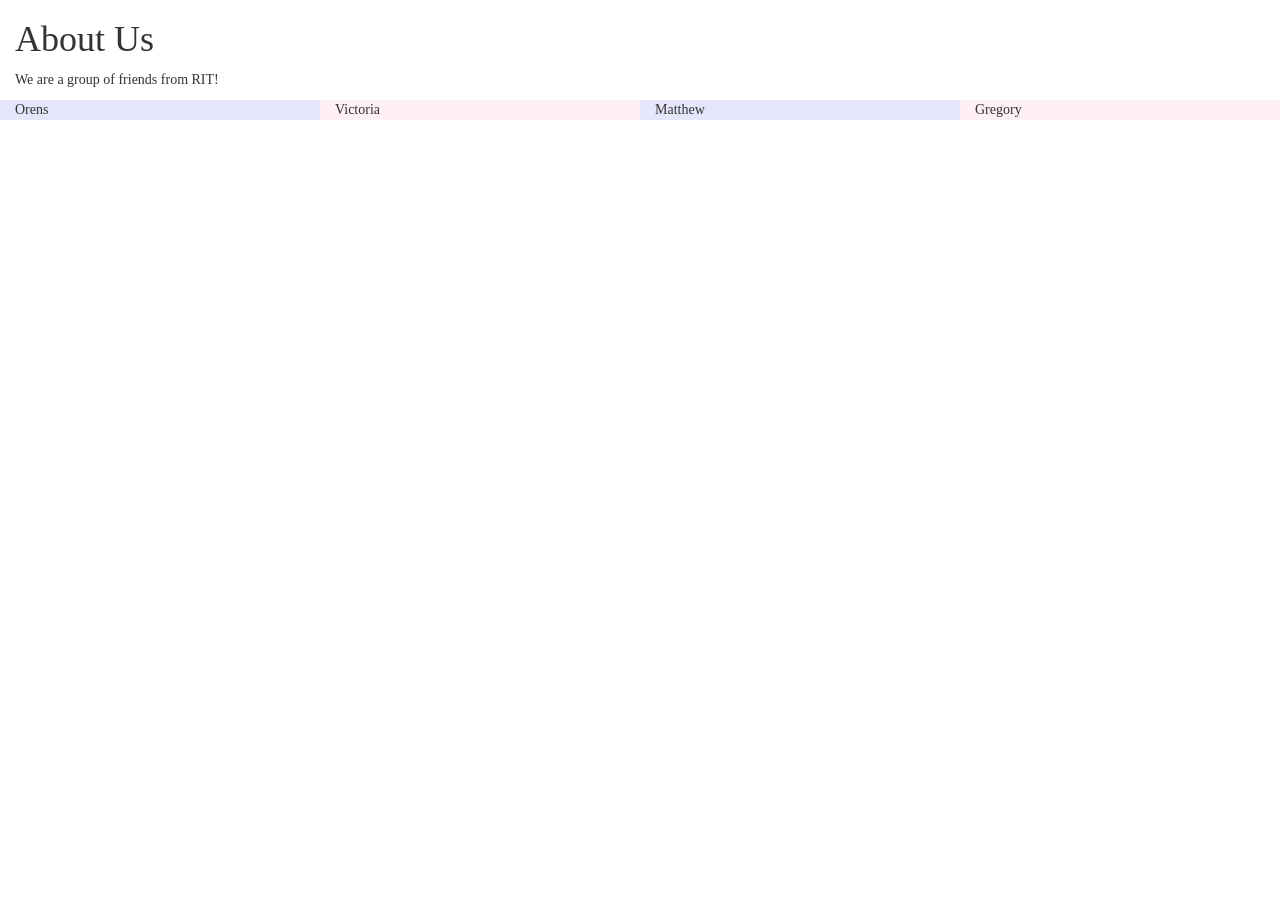
==== about_us.html @ 3d2db7e3 "Draft of About Us page and front page blurb" ====
<!DOCTYPE html>
<html>

    <head>
        <title>Chalk - About Us</title>
        <meta charset="utf-8">
        <meta name="viewport" content="width=device-width, initial-scale=1">
        <link rel="stylesheet" href="css/bootstrap.min.css">
        <script src="js/bootstrap.min.js"></script>
        <script src="http://maxcdn.bootstrapcdn.com/bootstrap/3.3.6/js/bootstrap.min.js"></script>
    </head>
    
    <body>
        <div class="container-fluid" style="font-family: 'Palatino Linotype', Palatino, serif;">
            <h1>About Us</h1>
            <p>We are a group of friends from RIT!</p>
            <div class="row">
                <div class="col-xs-3" style="background-color:lavender;">Orens</div>
                <div class="col-xs-3" style="background-color:lavenderblush;">Victoria</div>
                <div class="col-xs-3" style="background-color:lavender;">Matthew</div>
                <div class="col-xs-3" style="background-color:lavenderblush;">Gregory</div>
            </div>
        </div>
    </body>

</html>
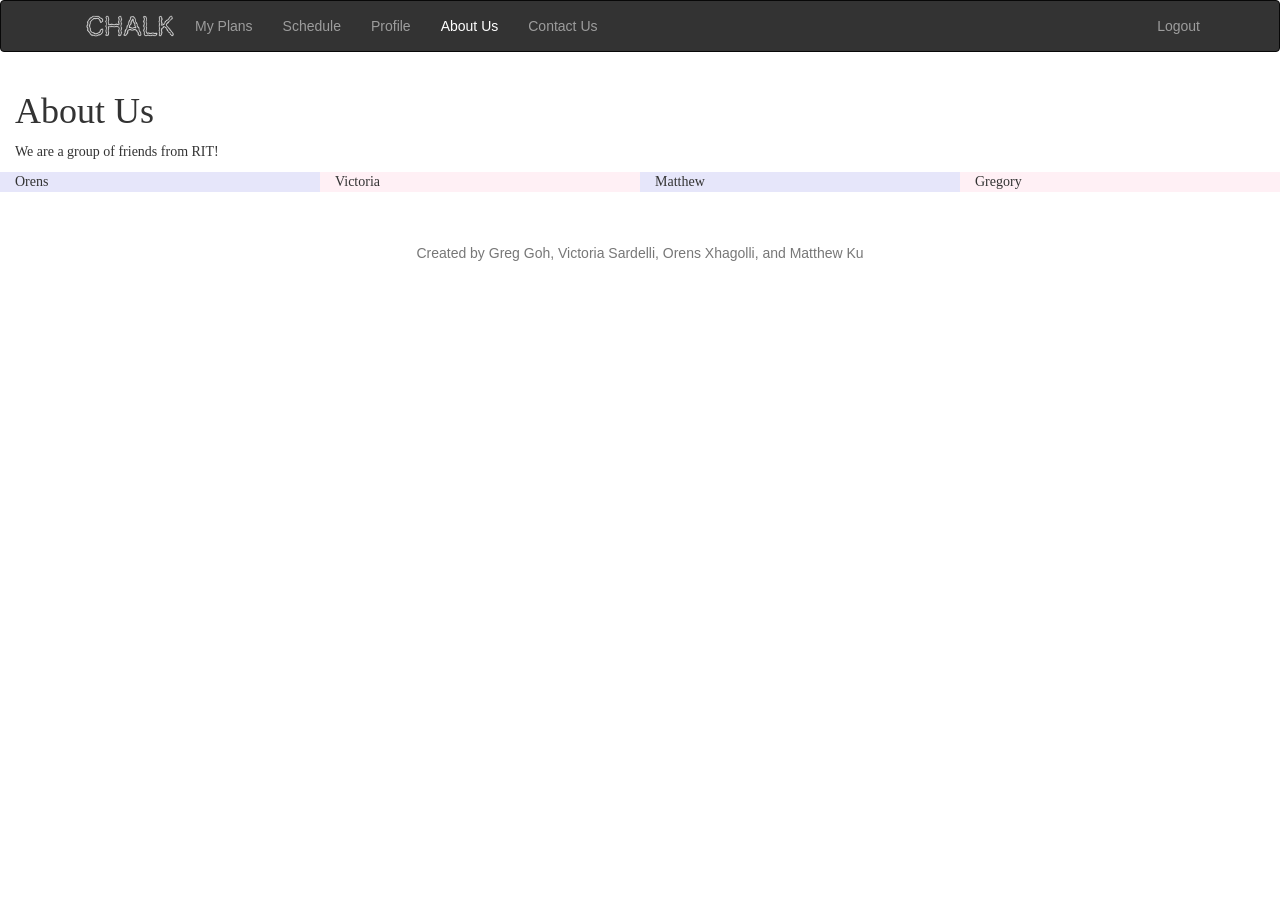
==== commit 74b24784: "fixed css links for each html file, and added footers/navs to each html page" ====
--- a/about_us.html
+++ b/about_us.html
@@ -8,9 +8,33 @@
         <link rel="stylesheet" href="css/bootstrap.min.css">
         <script src="js/bootstrap.min.js"></script>
         <script src="http://maxcdn.bootstrapcdn.com/bootstrap/3.3.6/js/bootstrap.min.js"></script>
+        <link href="css/about_us.css" text="text/css" rel="stylesheet" />
     </head>
     
     <body>
+        <!-- NAV BAR -->
+        <nav class="navbar navbar-inverse">
+            <div class="container-fluid">
+                <div class="navbar-header" >
+                    <a class="pull-left" href="schedule.html">
+                        <div><img id="logo" src="img/Placeholder.png"/></div>
+                    </a>
+                    <!-- if logged in, lead to schedule -->
+                </div>
+                <ul class="nav navbar-nav">
+                    <li><a href="my_plans.html">My Plans</a></li>
+                    <li><a href="schedule.html">Schedule</a></li>
+                    <li><a href="profile.html">Profile</a></li>
+                    <li class="active"><a href="about_us.html">About Us</a></li>
+                    <li><a href="contact.html">Contact Us</a></li>
+                </ul>
+                <ul class="nav navbar-nav navbar-right">
+                    <!-- FIX THIS -->
+                    <li><a href="index.html">Logout</a></li>
+                </ul>
+                
+            </div>
+        </nav>
         <div class="container-fluid" style="font-family: 'Palatino Linotype', Palatino, serif;">
             <h1>About Us</h1>
             <p>We are a group of friends from RIT!</p>
@@ -21,6 +45,13 @@
                 <div class="col-xs-3" style="background-color:lavenderblush;">Gregory</div>
             </div>
         </div>
+        
+        <!-- footer -->
+        <footer class="footer">
+            <div class="container">
+                <p class="text-muted">Created by Greg Goh, Victoria Sardelli, Orens Xhagolli, and Matthew Ku</p>
+            </div>
+        </footer>
     </body>
 
 </html>
--- a/css/about_us.css
+++ b/css/about_us.css
@@ -0,0 +1,25 @@
+html, body {
+    width: 100%;
+    height: 100%;
+}
+
+#logo {
+    max-width: 100px;
+    margin-top: 7px;
+}
+
+footer {
+    text-align: center;
+    width: 100%;
+    bottom: 0;
+    margin-top: 4%;
+}
+.navbar-inverse {
+    background-color: #333333;
+    padding-left: 5%;
+    padding-right: 5%;
+}
+
+.navbar-inverse .navbar-nav>li>a:focus, .navbar-inverse .navbar-nav>.active>a {
+    background-color: #333333;
+}
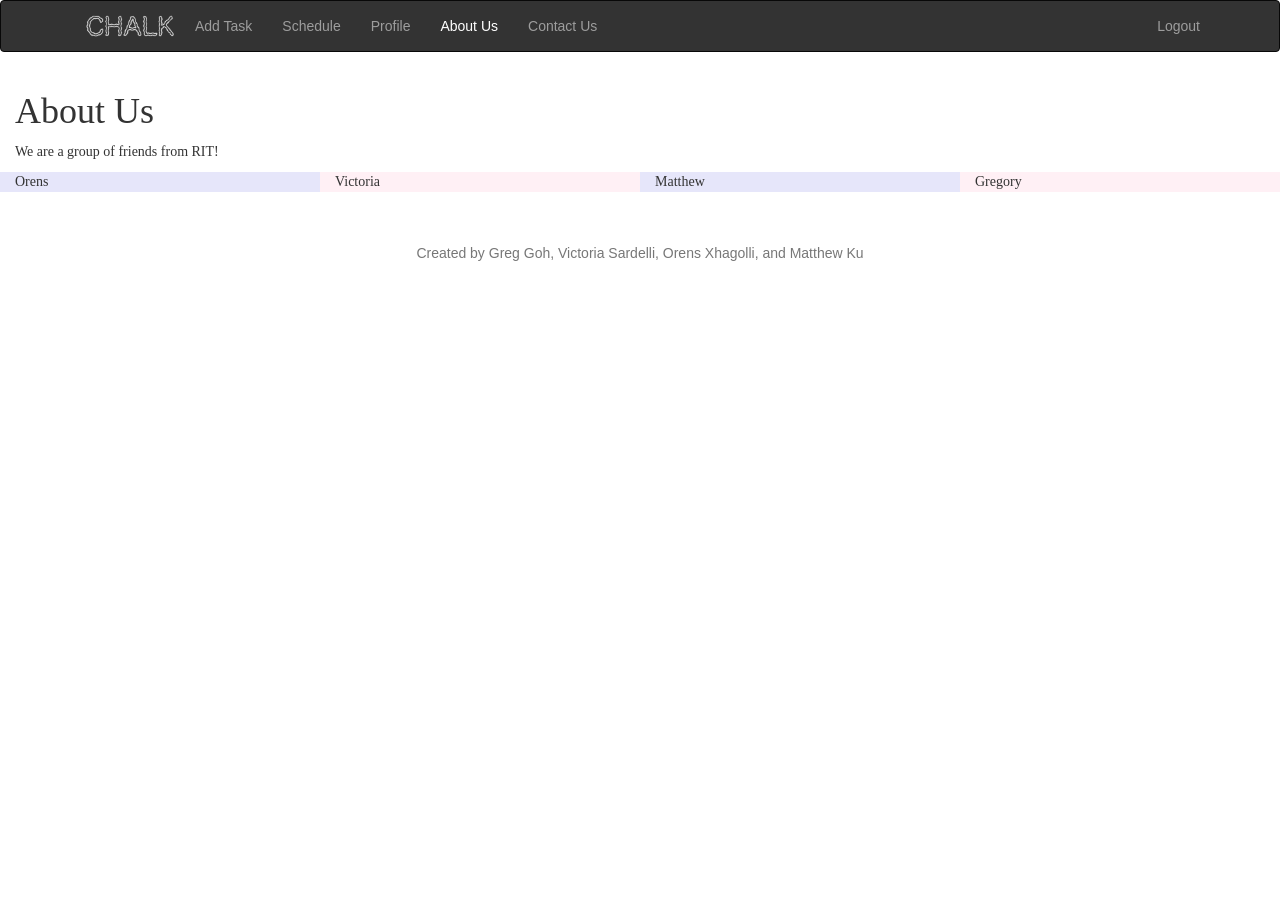
==== commit fd613511: "finished (hopefully) add task page (used to be called my plans, changed on all nav bars but files ar" ====
--- a/about_us.html
+++ b/about_us.html
@@ -22,7 +22,7 @@
                     <!-- if logged in, lead to schedule -->
                 </div>
                 <ul class="nav navbar-nav">
-                    <li><a href="my_plans.html">My Plans</a></li>
+                    <li><a href="my_plans.html">Add Task</a></li>
                     <li><a href="schedule.html">Schedule</a></li>
                     <li><a href="profile.html">Profile</a></li>
                     <li class="active"><a href="about_us.html">About Us</a></li>
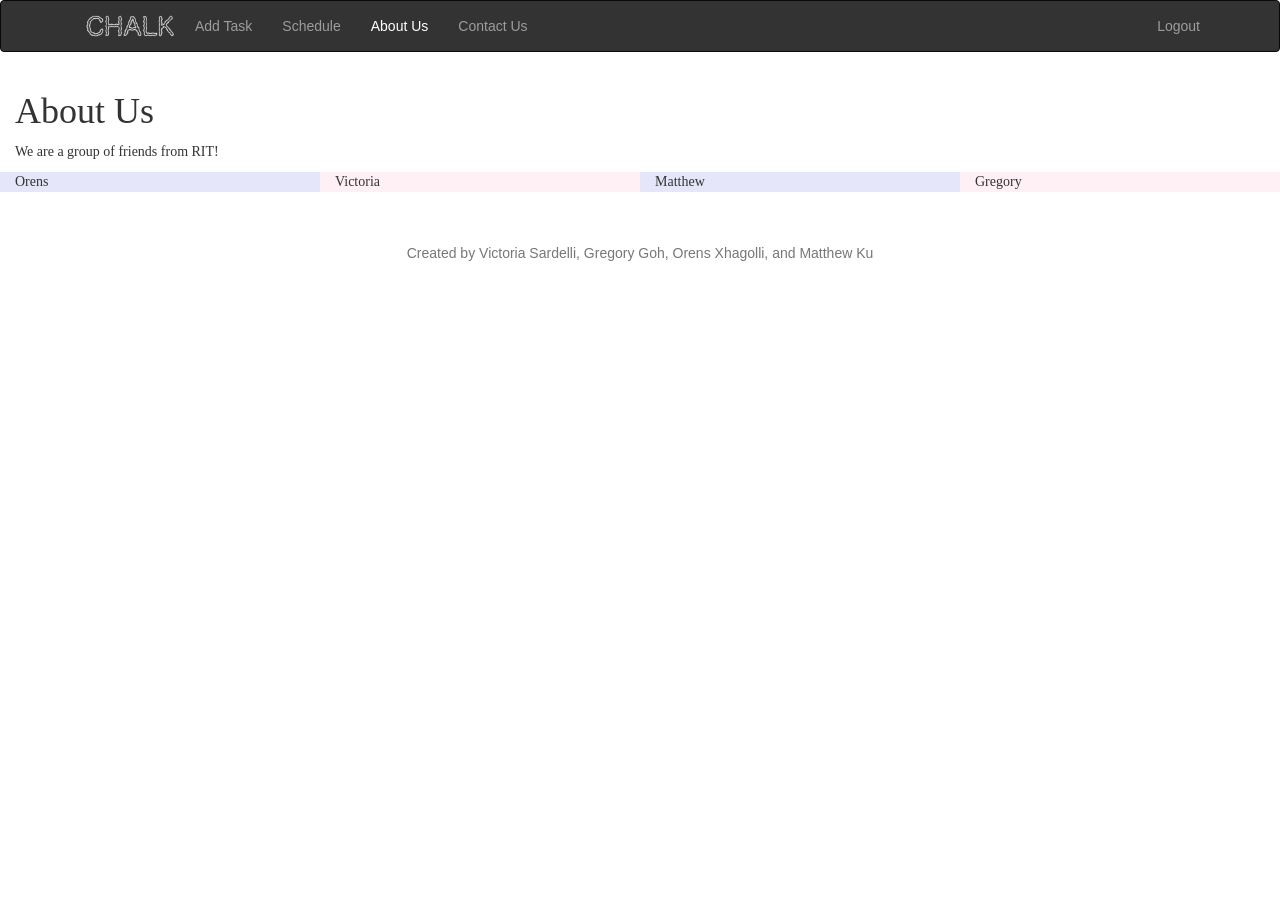
==== commit 214c216a: "commented out the profile tab in all navbars" ====
--- a/about_us.html
+++ b/about_us.html
@@ -24,7 +24,7 @@
                 <ul class="nav navbar-nav">
                     <li><a href="my_plans.html">Add Task</a></li>
                     <li><a href="schedule.html">Schedule</a></li>
-                    <li><a href="profile.html">Profile</a></li>
+                    <!--<li><a href="profile.html">Profile</a></li>-->
                     <li class="active"><a href="about_us.html">About Us</a></li>
                     <li><a href="contact.html">Contact Us</a></li>
                 </ul>
@@ -49,7 +49,7 @@
         <!-- footer -->
         <footer class="footer">
             <div class="container">
-                <p class="text-muted">Created by Greg Goh, Victoria Sardelli, Orens Xhagolli, and Matthew Ku</p>
+                <p class="text-muted">Created by Victoria Sardelli, Gregory Goh, Orens Xhagolli, and Matthew Ku</p>
             </div>
         </footer>
     </body>
